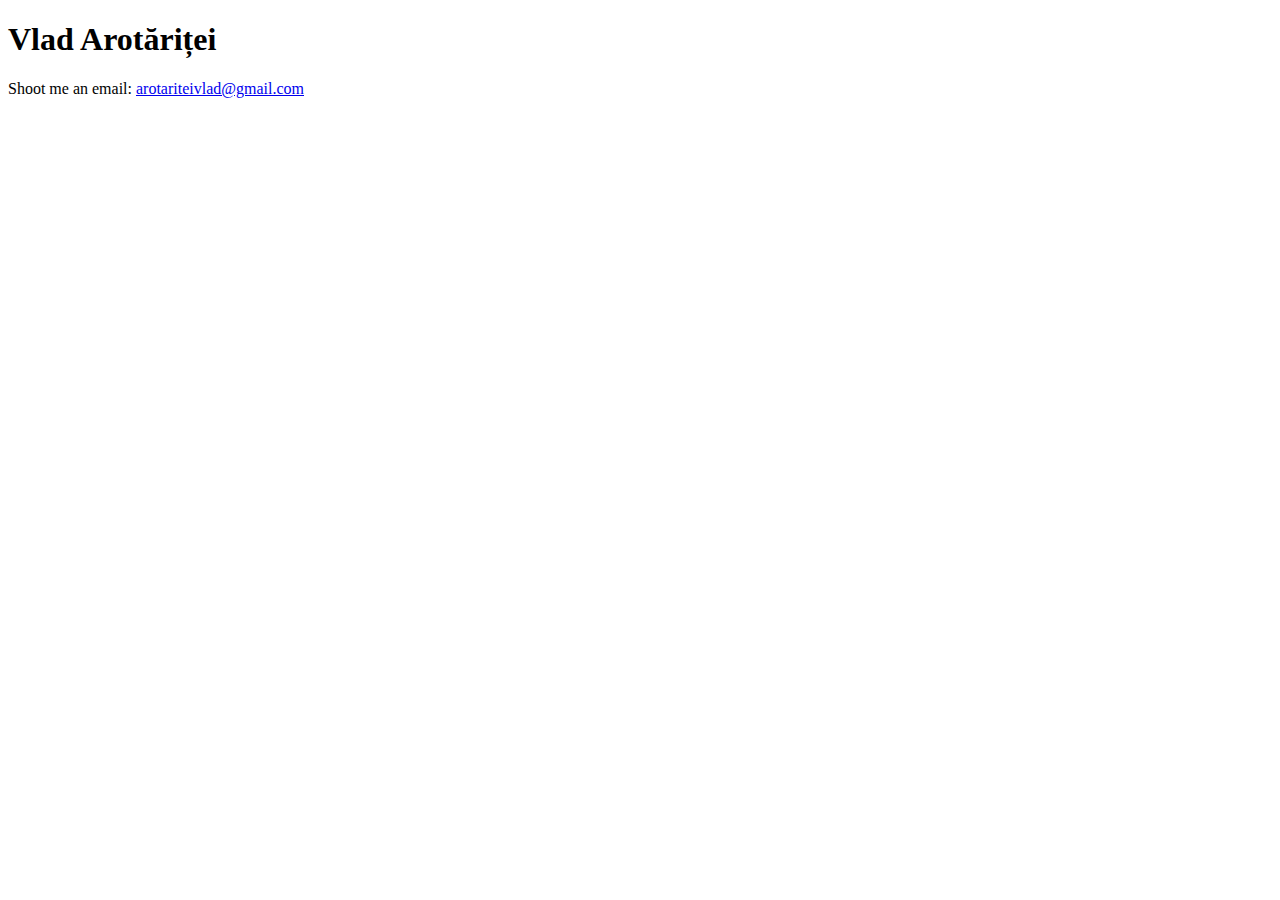
==== index.html @ e23d20b2 "fixed title" ====
﻿<!DOCTYPE HTML PUBLIC "-//W3C//DTD HTML 4.01//EN" "http://www.w3.org/TR/html4/strict.dtd">
<head>
<title>Vlad Arotăriței</title>
<link rel="stylesheet" type="text/css" href="theme.css">
</head>
<body>
<div id="main">
<h1>Vlad Arotăriței</h1>
<p>Shoot me an email: <a href="mailto:arotariteivlad@gmail.com">arotariteivlad@gmail.com</a></p>
</div>
</body>
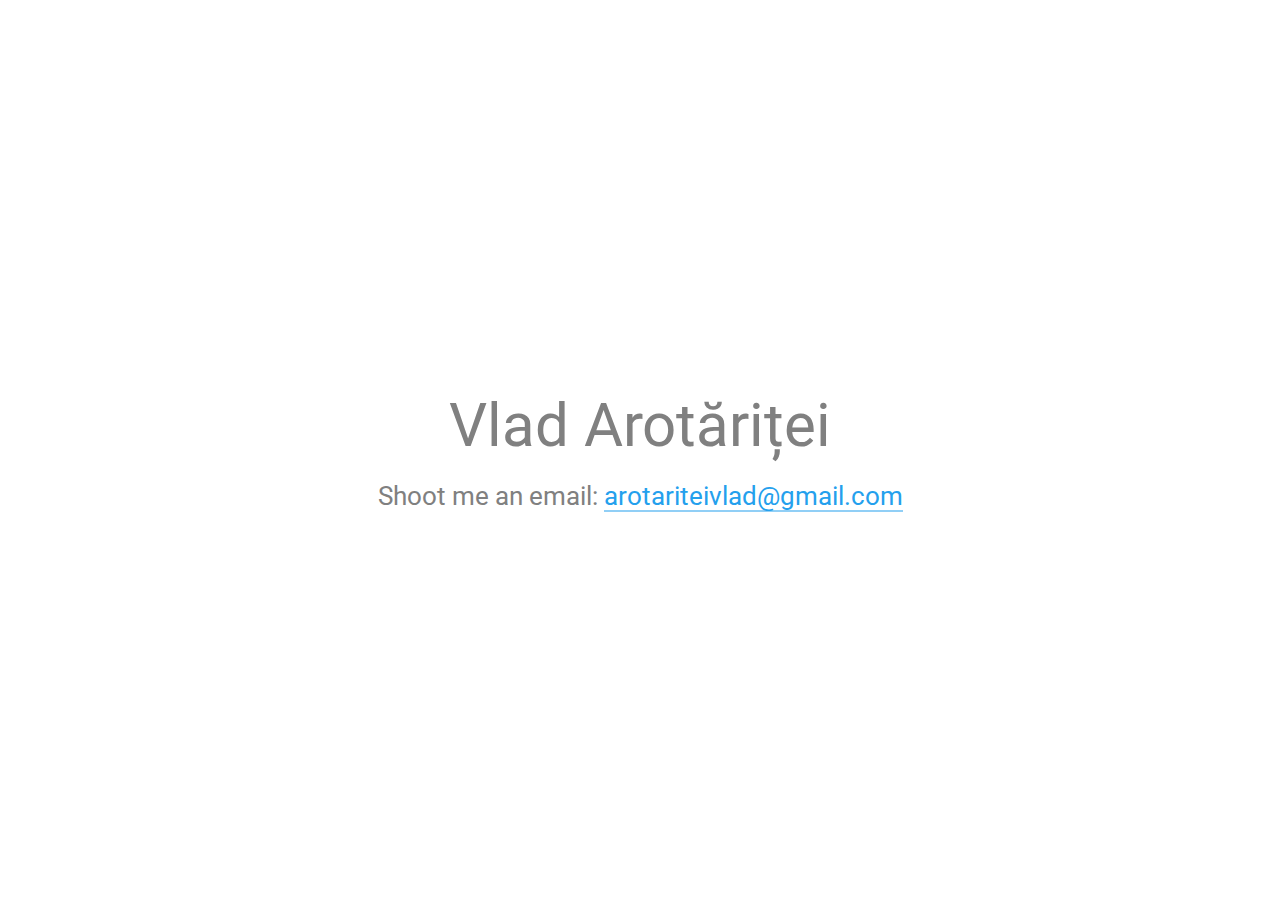
==== commit 783617e4: "small changes" ====
--- a/index.html
+++ b/index.html
@@ -1,7 +1,7 @@
 ﻿<!DOCTYPE HTML PUBLIC "-//W3C//DTD HTML 4.01//EN" "http://www.w3.org/TR/html4/strict.dtd">
 <head>
+<link rel="stylesheet" type="text/css" href="theme.css">
 <title>Vlad Arotăriței</title>
-<link rel="stylesheet" type="text/css" href="theme.css">
 </head>
 <body>
 <div id="main">
--- a/theme.css
+++ b/theme.css
@@ -0,0 +1,38 @@
+@import url("http://fonts.googleapis.com/css?family=Roboto:300");
+html, html a {
+	-webkit-font-smoothing: antialiased; 
+	text-shadow: 1px 1px 1px rgba(0,0,0,0.004); 
+	text-decoration: none;
+}
+body {
+	background-image: url("bg.jpg"); 
+    background-repeat: repeat;
+    position: relative;
+    height: 100vh;
+    margin: 0;
+}
+html {
+color: grey;
+}
+#main {
+	width: 50%; 
+	margin: auto; 
+	padding-top: 50%;
+    position: absolute;
+    padding: 20px;
+    left: 50%;
+    top: 50%;
+    -webkit-transform: translateX(-50%) translateY(-50%);
+    transform: translateX(-50%) translateY(-50%);
+	text-align: center; 
+}
+h1{font-family: 'Roboto'; font-size: 375%; font-weight: normal; margin: 0px 0px 0px 0px;}
+p{font-family: 'Roboto'; font-size: 163%; margin: 0px 0px 0px 0px; padding-top: 20px;}
+a{
+	color: #24a0ed; 
+	border-bottom: 1px solid #24a0ed;     
+	-moz-transition: color 200ms linear, border-color 200ms linear;
+    -webkit-transition: color 200ms linear, border-color 200ms linear;
+    transition: color 200ms linear, border-color 200ms linear;
+}
+a:hover {color: #F48FB1; border-color: #F48FB1;}
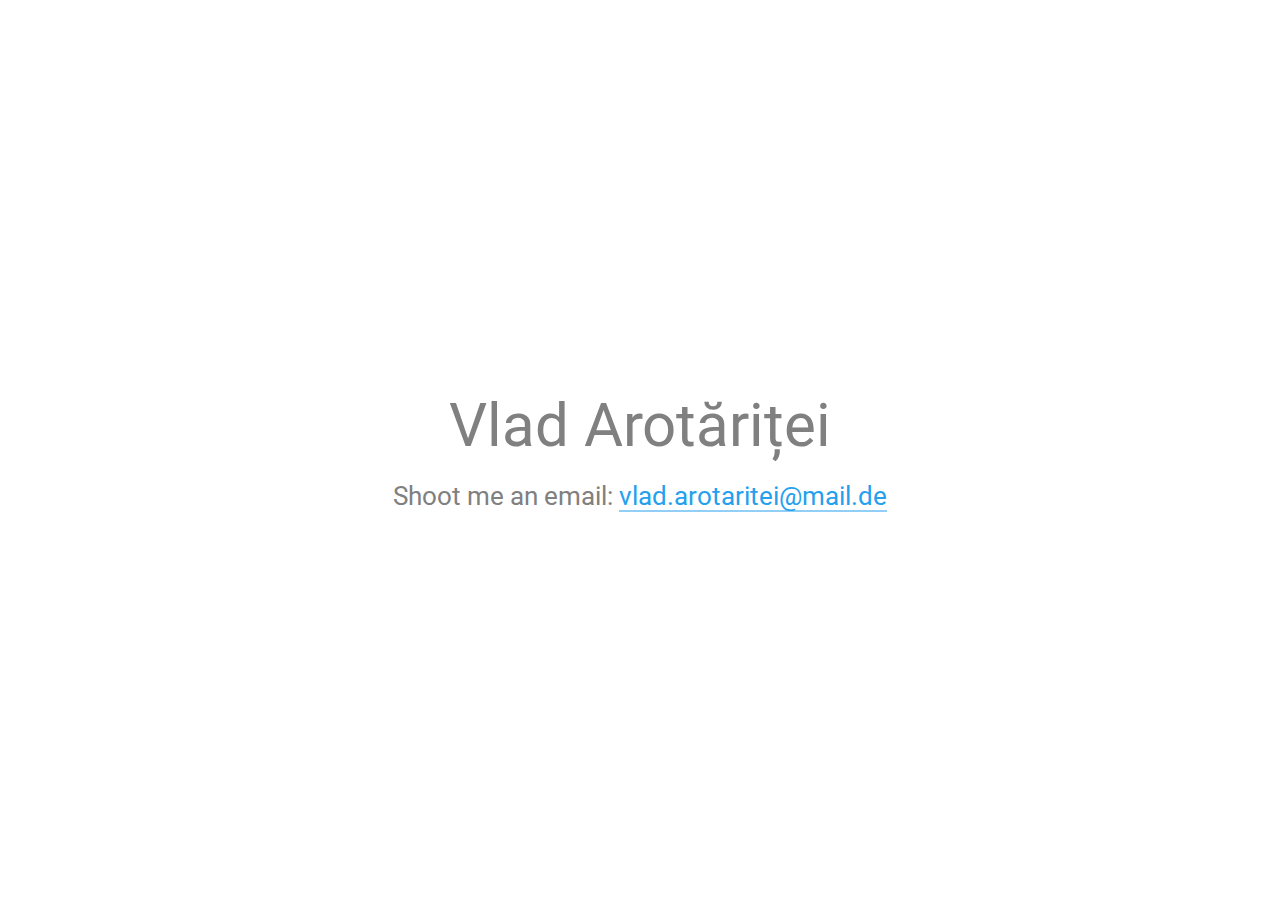
==== commit 62f06ffd: "updated index.html" ====
--- a/index.html
+++ b/index.html
@@ -6,6 +6,6 @@
 <body>
 <div id="main">
 <h1>Vlad Arotăriței</h1>
-<p>Shoot me an email: <a href="mailto:arotariteivlad@gmail.com">arotariteivlad@gmail.com</a></p>
+<p>Shoot me an email: <a href="mailto:vlad.arotaritei@mail.de">vlad.arotaritei@mail.de</a></p>
 </div>
-</body>+</body>
--- a/theme.css
+++ b/theme.css
@@ -36,3 +36,70 @@
     transition: color 200ms linear, border-color 200ms linear;
 }
 a:hover {color: #F48FB1; border-color: #F48FB1;}
+  color: #ffffff;
+  background-color: #445669;
+}
+
+th a:hover {
+  color: #445669;
+  background-color: #ffffff;
+  text-decoration: none;
+}
+
+.empty {
+  border: 0pt;
+  color: #000000;
+  background-color: #F5F5FF;
+}
+
+td.c1, td.tipC {
+  background-color: #ff9999;
+}
+
+td.c2, td.tipS {
+  background-color: #ccffcc;
+}
+
+td.c3, td.tipL {
+  background-color: #ffffcc;
+}
+
+span.c1, span.tipC {
+  background-color: #ff9999;
+}
+
+span.c2, span.tipS {
+  background-color: #ccffcc;
+}
+
+span.c3, span.tipL {
+  background-color: #ffffcc;
+}
+
+td.bloc {
+  background-color: #ffcccc;
+}
+
+table {
+    border: 1px solid #AAAAAA !important;
+    border-collapse: collapse;
+	font-family: 'Roboto';
+    font-size: 16px;
+    color: #1B1E1F;
+	padding-top: 5%;
+    /*width: 400px*/
+}
+
+table tr th {
+    border: 1px solid #AAAAAA !important;
+    background-color: #608ca4;
+    color: white;
+    padding-top: 2px;
+    padding-bottom: 2px;
+}
+
+table tr td, table tr th {
+    border: 1px solid #AAAAAA !important;
+    vertical-align: middle;
+    padding: 2px 4px;
+}
